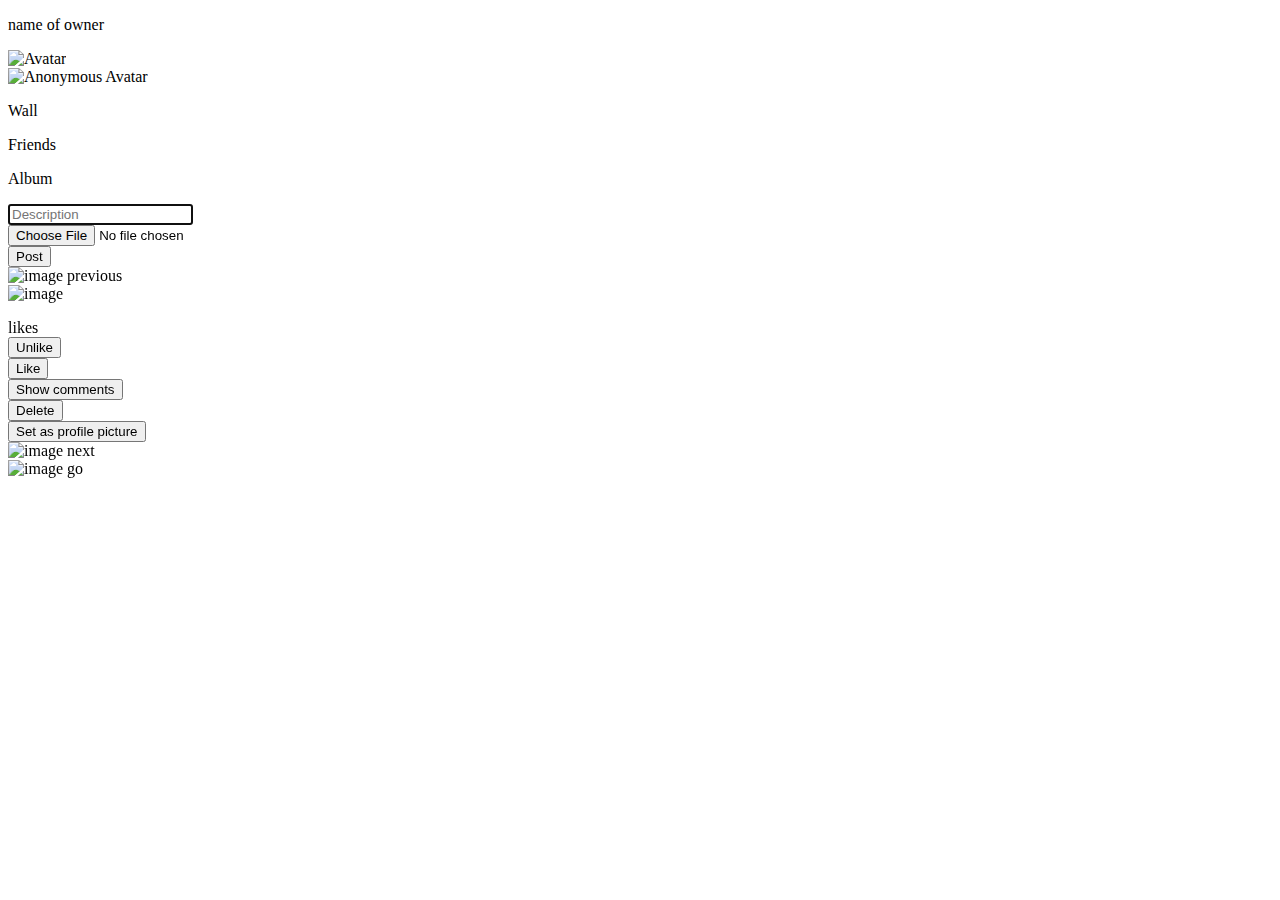
==== src/main/resources/templates/album-page.html @ da348f32 "huge pile of documentation done" ====
<!DOCTYPE HTML>
<html xmlns:th="http://www.thymeleaf.org" xmlns:layout="http://www.w3.org/1999/xhtml"
      xmlns:sec="http://www.w3.org/1999/xhtml" layout:decorate="~{fragments/layout}">
    <head>
        <title>Album</title>
    </head>
    <body>
        <div layout:fragment="content" class="container">
            <div class="container text-center">
                <div class="row">
                    <div class="col-sm-3 well">
                        <div class="well">
                            <p th:text="${profileName}">name of owner</p>
                            <div th:if="${profilePicture}">
                                <img th:src="@{/old-face/api/files/{id}(id=${profilePicture.id})}" class="img-circle" height="65" width="65" alt="Avatar">
                            </div>
                            <div th:unless="${profilePicture}">
                                <img th:src="@{/img/anonymous.png}" class="img-circle" height="65" width="65" alt="Anonymous Avatar">
                            </div>
                        </div>
                        <p><a th:href="'/old-face/' + ${whoseWall}">Wall</a></p>
                        <p><a th:href="'/old-face/' + ${whoseWall} + '/friends'">Friends</a></p>
                        <p><a th:href="'/old-face/' + ${whoseWall} + '/album'">Album</a></p>
                    </div>
                    <div class="col-sm-9">
                        <div class="row">
                            <div sec:authorize="hasPermission('albumOwner', #request.getAttribute('whoseWall'))">
                                <form th:action="@{/old-face/{path}/album/image(path=${whoseWall})}" method="post" enctype="multipart/form-data">
                                    <div class="form-group">
                                        <input type="text"
                                               id="content"
                                               name="content"
                                               class="form-control"
                                               autofocus="autofocus"
                                               placeholder="Description" />
                                    </div>
                                    <div class="form-group">
                                        <input type="file"
                                               id="file"
                                               name="file"
                                               class="form-control" />
                                    </div>
                                    <div class="form-group">
                                        <div class="row">
                                            <div class="col-sm-6 col-sm-offset-3">
                                                <input type="submit"
                                                       name="add-submit"
                                                       id="add-submit"
                                                       class="form-control btn btn-info"
                                                       value="Post">
                                            </div>
                                        </div>
                                    </div>
                                </form>
                            </div>
                        </div>
                        <div class="row">
                            <div th:if="${previous}" class="col-sm-4 well">
                                <img th:src="@{/old-face/api/files/{id}(id=${previous.id})}" alt="image" class="img-thumbnail">
                                <a th:href="@{/old-face/{nickname}/album/{imageId}(imageId=${previous.id}, nickname=${whoseWall})}">previous</a>
                            </div>

                            <div th:if="${current}" class="col-sm-4 well">
                                <div class="row">
                                    <img th:src="@{/old-face/api/files/{id}(id=${current.id})}" alt="image" class="img-thumbnail">
                                    <p th:text="${current.description}">
                                </div>
                                <div class="row">
                                    <div class="row well">
                                        <span th:id="'likes'" th:text="${current.likes}">likes</span>
                                        <div th:if="${current.likedAlready}" sec:authorize="hasPermission('access', #request.getAttribute('whoseWall'))">
                                            <button type="button" class="btn btn-success" th:id="'addLike'"
                                                    th:attr="onclick=|likeImage('${current.id}')|"
                                                    style="display: none;">
                                                Like
                                            </button>
                                            <button type="button" class="btn btn-danger" th:id="'removeLike'"
                                                    th:attr="onclick=|unlikeImage('${current.id}')|"
                                                    style="display: inline">
                                                Unlike
                                            </button>
                                        </div>
                                        <div th:unless="${current.likedAlready}" sec:authorize="hasPermission('access', #request.getAttribute('whoseWall'))">
                                            <button type="button" class="btn btn-success" th:id="'addLike'"
                                                    th:attr="onclick=|likeImage('${current.id}')|"
                                                    style="display: inline;">
                                                Like
                                            </button>
                                            <button type="button" class="btn btn-danger" th:id="'removeLike'"
                                                    th:attr="onclick=|unlikeImage('${current.id}')|"
                                                    style="display: none">
                                                Unlike
                                            </button>
                                        </div>
                                        <button type="button" class="btn btn-success" th:id="'getComments'"
                                                th:attr="onclick=|getCommentsOfImage('${current.id}')|">
                                            Show comments
                                        </button>
                                    </div>
                                    <div class="row" th:id="'commentsImage'" style="display: none">
                                        <h4 sec:authorize="hasPermission('access', #request.getAttribute('whoseWall'))">Leave a Comment:</h4>
                                        <input type="text" id="comment" name="comment" sec:authorize="hasPermission('access', #request.getAttribute('whoseWall'))" />
                                        <button class="btn btn-success" sec:authorize="hasPermission('access', #request.getAttribute('whoseWall'))"
                                                th:attr="onclick=|createCommentForImage('${current.id}')|">Send</button>

                                        <p>Comments:</p>
                                        <div id="showComments"></div>
                                    </div>
                                    <div class="row" sec:authorize="hasPermission('owner', #request.getAttribute('whoseWall'))">
                                        <form th:action="@{/old-face/{nickname}/album/{imageId}/del(imageId=${current.id}, nickname=${whoseWall})}" th:method="post">
                                            <input type="submit" value="Delete"/>
                                        </form>
                                        <form th:action="@{/old-face/{nickname}/album/{imageId}/set(imageId=${current.id}, nickname=${whoseWall})}" th:method="post">
                                            <input type="submit" value="Set as profile picture"/>
                                        </form>
                                    </div>
                                </div>
                            </div>
                            <div th:if="${next}" class="col-sm-4 well">
                                <img th:src="@{/old-face/api/files/{id}(id=${next.id})}" alt="image" class="img-thumbnail">
                                <a th:href="@{/old-face/{nickname}/album/{imageId}(imageId=${next.id}, nickname=${whoseWall})}">next</a>
                            </div>
                        </div>
                        <div class="row">
                            <div class="col-sm-2 well" th:each="image : ${album}">
                                <img th:src="@{/old-face/api/files/{id}(id=${image.id})}" alt="image" class="img-thumbnail">
                                <a th:href="@{/old-face/{nickname}/album/{imageId}(imageId=${image.id}, nickname=${whoseWall})}">go</a>
                            </div>
                        </div>
                    </div>
                </div>
            </div>
        </div>
    </body>
</html>
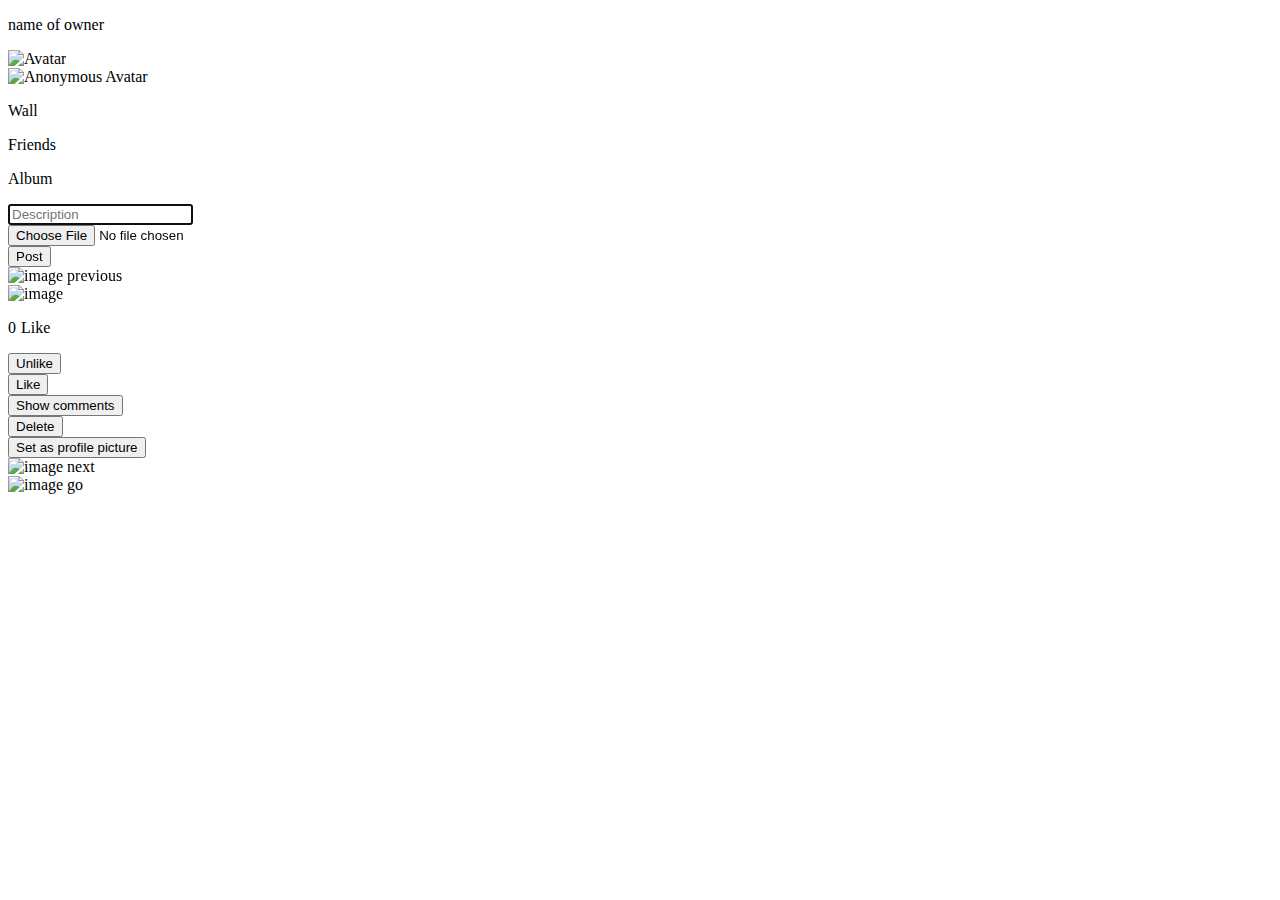
==== commit 70752bfd: "redone status in database and fixed like button finaly" ====
--- a/src/main/resources/templates/album-page.html
+++ b/src/main/resources/templates/album-page.html
@@ -67,28 +67,30 @@
                                 </div>
                                 <div class="row">
                                     <div class="row well">
-                                        <span th:id="'likes'" th:text="${current.likes}">likes</span>
+                                        <p>
+                                            <span id="likes" th:text="${current.likes}" class="badge badge-light p-1" style="margin-right: 5px;">0</span>Like
+                                        </p>
                                         <div th:if="${current.likedAlready}" sec:authorize="hasPermission('access', #request.getAttribute('whoseWall'))">
-                                            <button type="button" class="btn btn-success" th:id="'addLike'"
+                                            <button type="button" class="btn btn-success" id="addLike"
                                                     th:attr="onclick=|likeImage('${current.id}')|"
                                                     style="display: none;">
                                                 Like
                                             </button>
-                                            <button type="button" class="btn btn-danger" th:id="'removeLike'"
+                                            <button type="button" class="btn btn-danger" id="removeLike"
                                                     th:attr="onclick=|unlikeImage('${current.id}')|"
-                                                    style="display: inline">
+                                                    style="display: inline;">
                                                 Unlike
                                             </button>
                                         </div>
                                         <div th:unless="${current.likedAlready}" sec:authorize="hasPermission('access', #request.getAttribute('whoseWall'))">
-                                            <button type="button" class="btn btn-success" th:id="'addLike'"
+                                            <button type="button" class="btn btn-success" id="addLike"
                                                     th:attr="onclick=|likeImage('${current.id}')|"
                                                     style="display: inline;">
                                                 Like
                                             </button>
-                                            <button type="button" class="btn btn-danger" th:id="'removeLike'"
+                                            <button type="button" class="btn btn-danger" id="removeLike"
                                                     th:attr="onclick=|unlikeImage('${current.id}')|"
-                                                    style="display: none">
+                                                    style="display: none;">
                                                 Unlike
                                             </button>
                                         </div>
@@ -97,7 +99,7 @@
                                             Show comments
                                         </button>
                                     </div>
-                                    <div class="row" th:id="'commentsImage'" style="display: none">
+                                    <div class="row" th:id="'commentsImage'" style="display: none;">
                                         <h4 sec:authorize="hasPermission('access', #request.getAttribute('whoseWall'))">Leave a Comment:</h4>
                                         <input type="text" id="comment" name="comment" sec:authorize="hasPermission('access', #request.getAttribute('whoseWall'))" />
                                         <button class="btn btn-success" sec:authorize="hasPermission('access', #request.getAttribute('whoseWall'))"
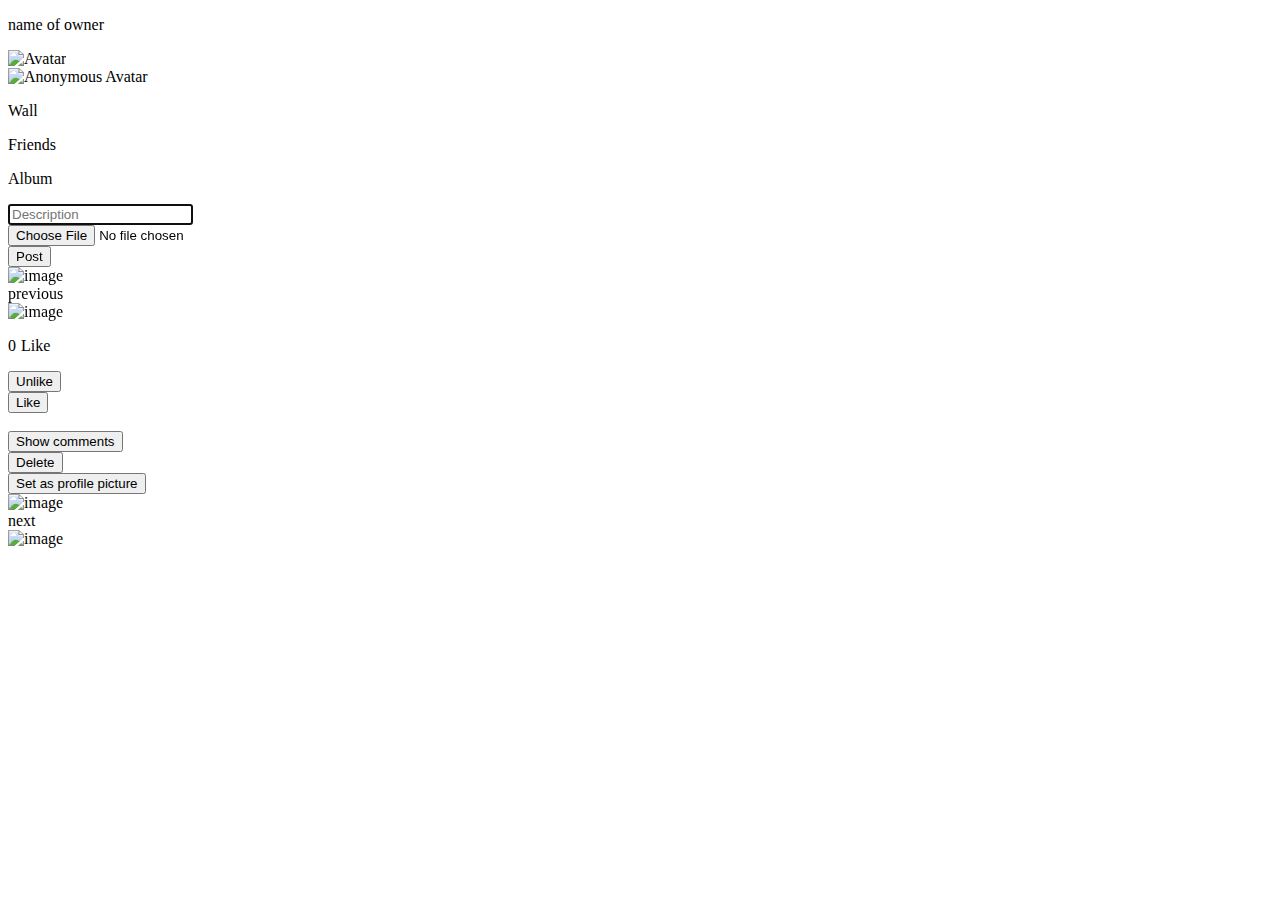
==== commit 2886d22f: "lot of styling" ====
--- a/src/main/resources/templates/album-page.html
+++ b/src/main/resources/templates/album-page.html
@@ -44,9 +44,9 @@
                                         <div class="row">
                                             <div class="col-sm-6 col-sm-offset-3">
                                                 <input type="submit"
-                                                       name="add-submit"
-                                                       id="add-submit"
-                                                       class="form-control btn btn-info"
+                                                       name="image-submit"
+                                                       id="image-submit"
+                                                       class="form-control btn btn-success"
                                                        value="Post">
                                             </div>
                                         </div>
@@ -56,82 +56,141 @@
                         </div>
                         <div class="row">
                             <div th:if="${previous}" class="col-sm-4 well">
-                                <img th:src="@{/old-face/api/files/{id}(id=${previous.id})}" alt="image" class="img-thumbnail">
-                                <a th:href="@{/old-face/{nickname}/album/{imageId}(imageId=${previous.id}, nickname=${whoseWall})}">previous</a>
+                                <div class="row">
+                                    <img th:src="@{/old-face/api/files/{id}(id=${previous.id})}" alt="image" class="img-thumbnail">
+                                </div>
+                                <div class="row">
+                                    <a th:href="@{/old-face/{nickname}/album/{imageId}(imageId=${previous.id}, nickname=${whoseWall})}">previous</a>
+                                </div>
                             </div>
 
                             <div th:if="${current}" class="col-sm-4 well">
                                 <div class="row">
-                                    <img th:src="@{/old-face/api/files/{id}(id=${current.id})}" alt="image" class="img-thumbnail">
-                                    <p th:text="${current.description}">
+                                    <div class="row">
+                                        <img th:src="@{/old-face/api/files/{id}(id=${current.id})}" alt="image" class="img-thumbnail">
+                                    </div>
+                                    <div class="row">
+                                        <p class="text-center" th:text="${current.description}">
+                                    </div>
                                 </div>
                                 <div class="row">
-                                    <div class="row well">
-                                        <p>
+                                    <div class="row">
+                                        <p class="col-sm-5">
                                             <span id="likes" th:text="${current.likes}" class="badge badge-light p-1" style="margin-right: 5px;">0</span>Like
                                         </p>
-                                        <div th:if="${current.likedAlready}" sec:authorize="hasPermission('access', #request.getAttribute('whoseWall'))">
-                                            <button type="button" class="btn btn-success" id="addLike"
-                                                    th:attr="onclick=|likeImage('${current.id}')|"
-                                                    style="display: none;">
-                                                Like
-                                            </button>
-                                            <button type="button" class="btn btn-danger" id="removeLike"
-                                                    th:attr="onclick=|unlikeImage('${current.id}')|"
-                                                    style="display: inline;">
-                                                Unlike
-                                            </button>
+                                        <div class="col-sm-2" sec:authorize="hasPermission('access', #request.getAttribute('whoseWall'))">
+                                            <div th:if="${current.likedAlready}">
+                                                <button type="button" class="btn btn-success" id="addLike"
+                                                        th:attr="onclick=|likeImage('${current.id}')|"
+                                                        style="display: none;">
+                                                    Like
+                                                </button>
+                                                <button type="button" class="btn btn-danger" id="removeLike"
+                                                        th:attr="onclick=|unlikeImage('${current.id}')|"
+                                                        style="display: inline;">
+                                                    Unlike
+                                                </button>
+                                            </div>
+                                            <div th:unless="${current.likedAlready}">
+                                                <button type="button" class="btn btn-success" id="addLike"
+                                                        th:attr="onclick=|likeImage('${current.id}')|"
+                                                        style="display: inline;">
+                                                    Like
+                                                </button>
+                                                <button type="button" class="btn btn-danger" id="removeLike"
+                                                        th:attr="onclick=|unlikeImage('${current.id}')|"
+                                                        style="display: none;">
+                                                    Unlike
+                                                </button>
+                                            </div>
                                         </div>
-                                        <div th:unless="${current.likedAlready}" sec:authorize="hasPermission('access', #request.getAttribute('whoseWall'))">
-                                            <button type="button" class="btn btn-success" id="addLike"
-                                                    th:attr="onclick=|likeImage('${current.id}')|"
-                                                    style="display: inline;">
-                                                Like
-                                            </button>
-                                            <button type="button" class="btn btn-danger" id="removeLike"
-                                                    th:attr="onclick=|unlikeImage('${current.id}')|"
-                                                    style="display: none;">
-                                                Unlike
-                                            </button>
-                                        </div>
-                                        <button type="button" class="btn btn-success" th:id="'getComments'"
+                                    </div>
+                                    <br />
+                                    <div class="form-group">
+                                        <button type="button" class="form-control btn btn-info" th:id="'getComments'"
                                                 th:attr="onclick=|getCommentsOfImage('${current.id}')|">
                                             Show comments
                                         </button>
                                     </div>
                                     <div class="row" th:id="'commentsImage'" style="display: none;">
-                                        <h4 sec:authorize="hasPermission('access', #request.getAttribute('whoseWall'))">Leave a Comment:</h4>
-                                        <input type="text" id="comment" name="comment" sec:authorize="hasPermission('access', #request.getAttribute('whoseWall'))" />
-                                        <button class="btn btn-success" sec:authorize="hasPermission('access', #request.getAttribute('whoseWall'))"
-                                                th:attr="onclick=|createCommentForImage('${current.id}')|">Send</button>
-
-                                        <p>Comments:</p>
-                                        <div id="showComments"></div>
+                                        <div sec:authorize="hasPermission('access', #request.getAttribute('whoseWall'))">
+                                            <h4>Leave a Comment:</h4>
+                                            <div class="form-group">
+                                                <input class="form-control" type="text" id="comment" name="comment" />
+                                            </div>
+                                            <div class="form-group">
+                                                <button class="form-control btn btn-success" th:attr="onclick=|createCommentForImage('${current.id}')|">Send</button>
+                                            </div>
+                                        </div>
+                                        <div>
+                                            <p>Comments:</p>
+                                            <div id="showComments"></div>
+                                        </div>
                                     </div>
-                                    <div class="row" sec:authorize="hasPermission('owner', #request.getAttribute('whoseWall'))">
-                                        <form th:action="@{/old-face/{nickname}/album/{imageId}/del(imageId=${current.id}, nickname=${whoseWall})}" th:method="post">
-                                            <input type="submit" value="Delete"/>
-                                        </form>
-                                        <form th:action="@{/old-face/{nickname}/album/{imageId}/set(imageId=${current.id}, nickname=${whoseWall})}" th:method="post">
-                                            <input type="submit" value="Set as profile picture"/>
-                                        </form>
+                                    <div sec:authorize="hasPermission('owner', #request.getAttribute('whoseWall'))">
+                                        <div class="row">
+                                            <form th:action="@{/old-face/{nickname}/album/{imageId}/del(imageId=${current.id}, nickname=${whoseWall})}" th:method="post">
+                                                <div class="form-group">
+                                                    <input type="submit" class="image-edit-button btn btn-danger" value="Delete"/>
+                                                </div>
+                                            </form>
+                                        </div>
+                                        <div class="row" th:if="${current.pictureState} != ${T(projekti.domain.enums.PictureState).PROFILE_PICTURE}">
+                                            <form th:action="@{/old-face/{nickname}/album/{imageId}/set(imageId=${current.id}, nickname=${whoseWall})}" th:method="post">
+                                                <div class="form-group">
+                                                    <input type="submit" class="image-edit-button btn btn-primary" value="Set as profile picture"/>
+                                                </div>
+                                            </form>
+                                        </div>
                                     </div>
                                 </div>
                             </div>
                             <div th:if="${next}" class="col-sm-4 well">
-                                <img th:src="@{/old-face/api/files/{id}(id=${next.id})}" alt="image" class="img-thumbnail">
-                                <a th:href="@{/old-face/{nickname}/album/{imageId}(imageId=${next.id}, nickname=${whoseWall})}">next</a>
+                                <div class="row">
+                                    <img th:src="@{/old-face/api/files/{id}(id=${next.id})}" alt="image" class="img-thumbnail">
+                                </div>
+                                <div class="row">
+                                    <a th:href="@{/old-face/{nickname}/album/{imageId}(imageId=${next.id}, nickname=${whoseWall})}">next</a>
+                                </div>
                             </div>
                         </div>
                         <div class="row">
-                            <div class="col-sm-2 well" th:each="image : ${album}">
-                                <img th:src="@{/old-face/api/files/{id}(id=${image.id})}" alt="image" class="img-thumbnail">
-                                <a th:href="@{/old-face/{nickname}/album/{imageId}(imageId=${image.id}, nickname=${whoseWall})}">go</a>
+                            <div class="col-xs-12 col-sm-6 col-md-4 col-lg-3 col-no-padding" th:each="image : ${album}">
+                                <a th:href="@{/old-face/{nickname}/album/{imageId}(imageId=${image.id}, nickname=${whoseWall})}">
+                                    <img th:src="@{/old-face/api/files/{id}(id=${image.id})}" alt="image" class="img-thumbnail">
+                                </a>
                             </div>
                         </div>
                     </div>
                 </div>
             </div>
+            <script>
+              document.getElementById("image-submit").addEventListener("click", function(event) {
+                if (window.File && window.FileReader && window.FileList && window.Blob) {
+                  //get the file size and file type from file input field
+                  var field = $('#file');
+
+                  var fsize = field[0].files[0].size;
+                  var ftype = field[0].files[0].type;
+
+                  switch(ftype) {
+                    case 'image/png':
+                    case 'image/gif':
+                    case 'image/jpeg':
+                    case 'image/jpg':
+                      break;
+                    default:
+                      alert('Image file must be in format of either jpg, jpeg, png or gif!');
+                      event.preventDefault();
+                  }
+
+                  if(fsize > 3145728) {
+                    alert("Image must not excess size of 3MB!");
+                    event.preventDefault();
+                  }
+                }
+              });
+            </script>
         </div>
     </body>
 </html>